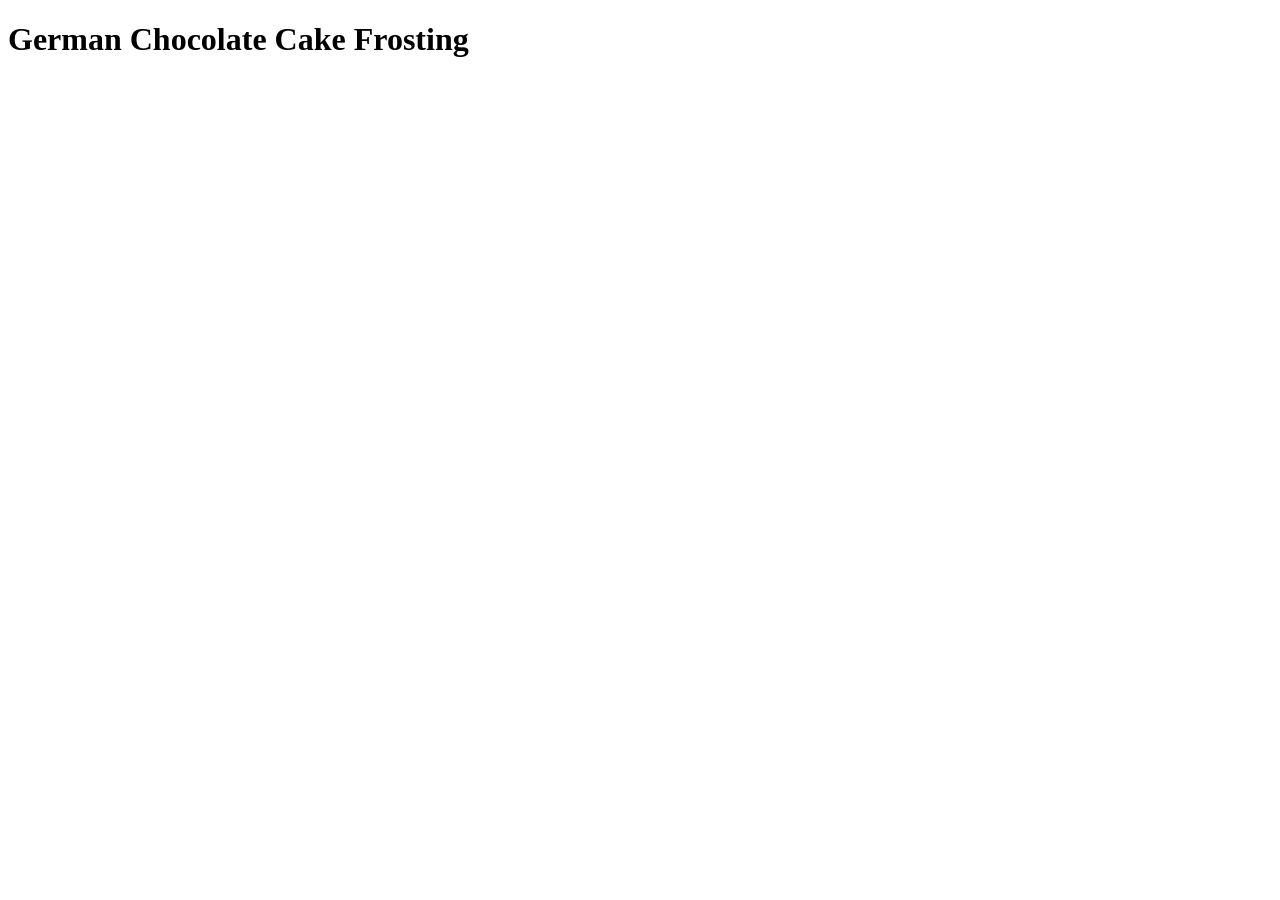
==== recipes/german-cake.html @ 1121821e "Create the basic folder structure and boilerplate Created the basic folder structure with a recipes " ====
<!doctype html>
<html lang="pt-br">
  <head>
    <meta charset="UTF-8" />
    <meta name="viewport" content="width=device-width, initial-scale=1.0" />
    <title>German Cake Frosting</title>
  </head>
  <body>
    <h1>German Chocolate Cake Frosting</h1>
  </body>
</html>
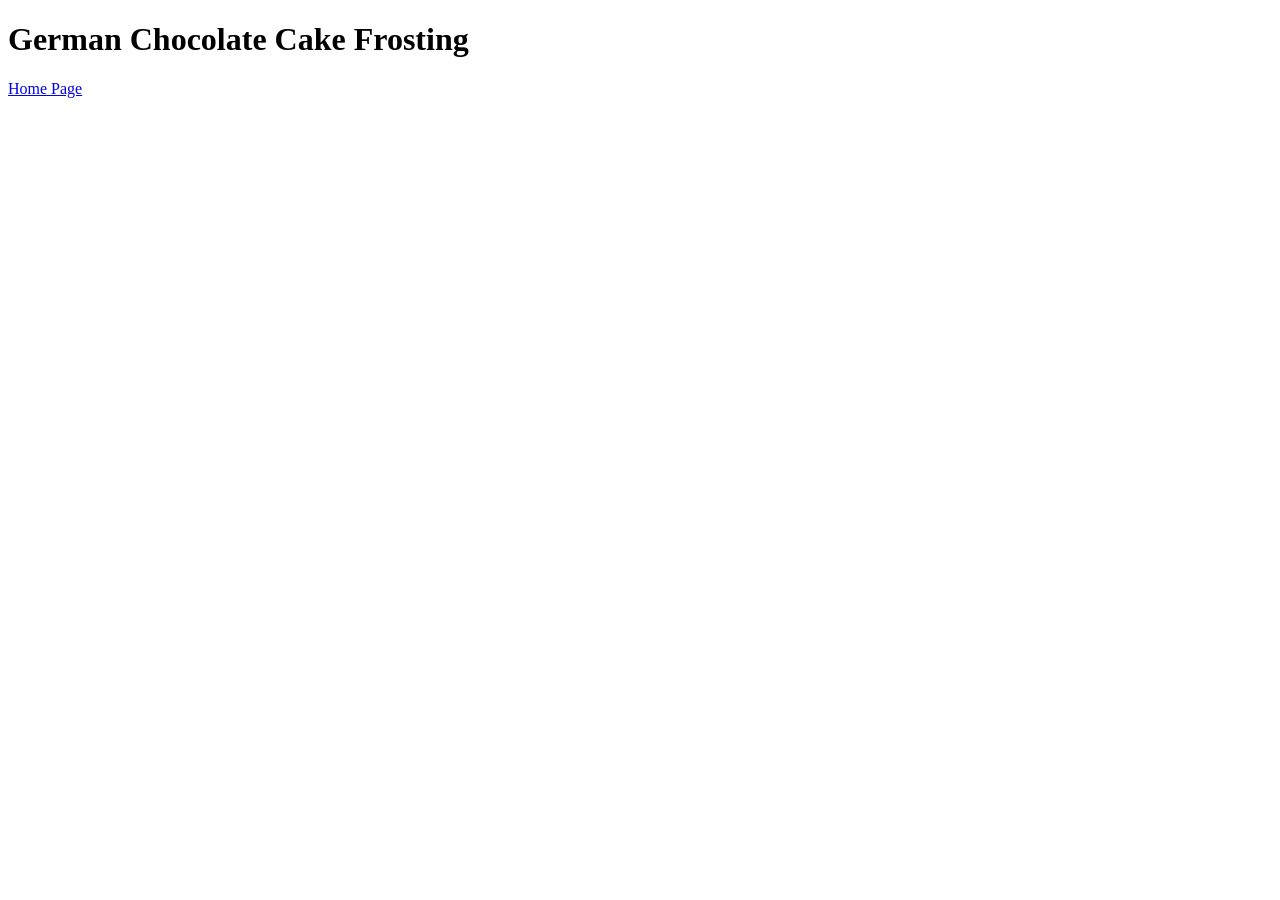
==== commit 81ea0198: "Added an link inthe german cake page to the home page" ====
--- a/recipes/german-cake.html
+++ b/recipes/german-cake.html
@@ -3,9 +3,11 @@
   <head>
     <meta charset="UTF-8" />
     <meta name="viewport" content="width=device-width, initial-scale=1.0" />
-    <title>German Cake Frosting</title>
+    <title>German Chocolate Cake Frosting</title>
   </head>
   <body>
     <h1>German Chocolate Cake Frosting</h1>
+
+    <a href="../index.html">Home Page</a>
   </body>
 </html>
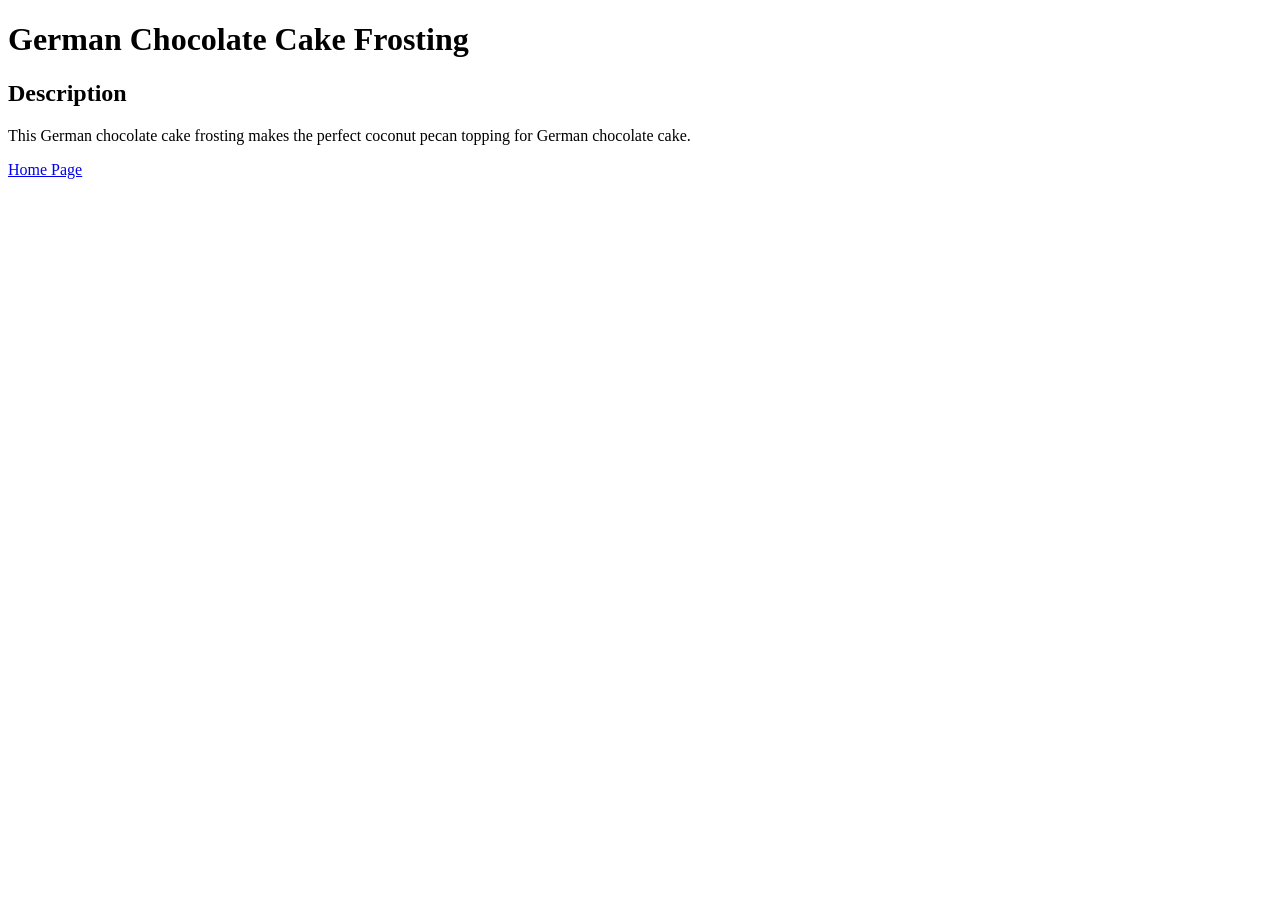
==== commit 5f6efe37: "Added a description section in the german cake page" ====
--- a/recipes/german-cake.html
+++ b/recipes/german-cake.html
@@ -8,6 +8,12 @@
   <body>
     <h1>German Chocolate Cake Frosting</h1>
 
+    <h2>Description</h2>
+    <p>
+      This German chocolate cake frosting makes the perfect coconut pecan
+      topping for German chocolate cake.
+    </p>
+
     <a href="../index.html">Home Page</a>
   </body>
 </html>
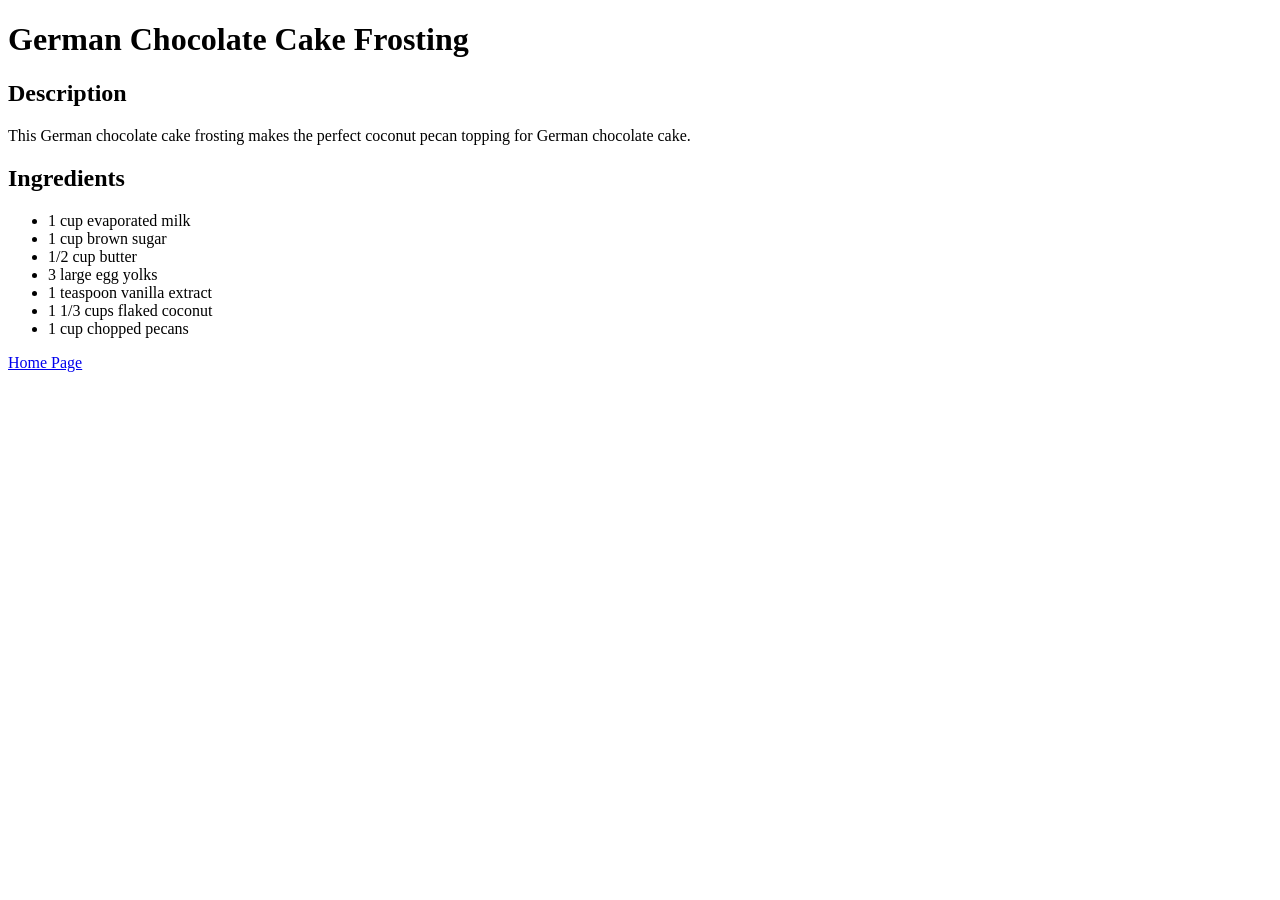
==== commit 6c40e5e0: "Added a ingredients section to the german cake recipe page" ====
--- a/recipes/german-cake.html
+++ b/recipes/german-cake.html
@@ -14,6 +14,17 @@
       topping for German chocolate cake.
     </p>
 
+    <h2>Ingredients</h2>
+    <ul>
+      <li>1 cup evaporated milk</li>
+      <li>1 cup brown sugar</li>
+      <li>1/2 cup butter</li>
+      <li>3 large egg yolks</li>
+      <li>1 teaspoon vanilla extract</li>
+      <li>1 1/3 cups flaked coconut</li>
+      <li>1 cup chopped pecans</li>
+    </ul>
+
     <a href="../index.html">Home Page</a>
   </body>
 </html>
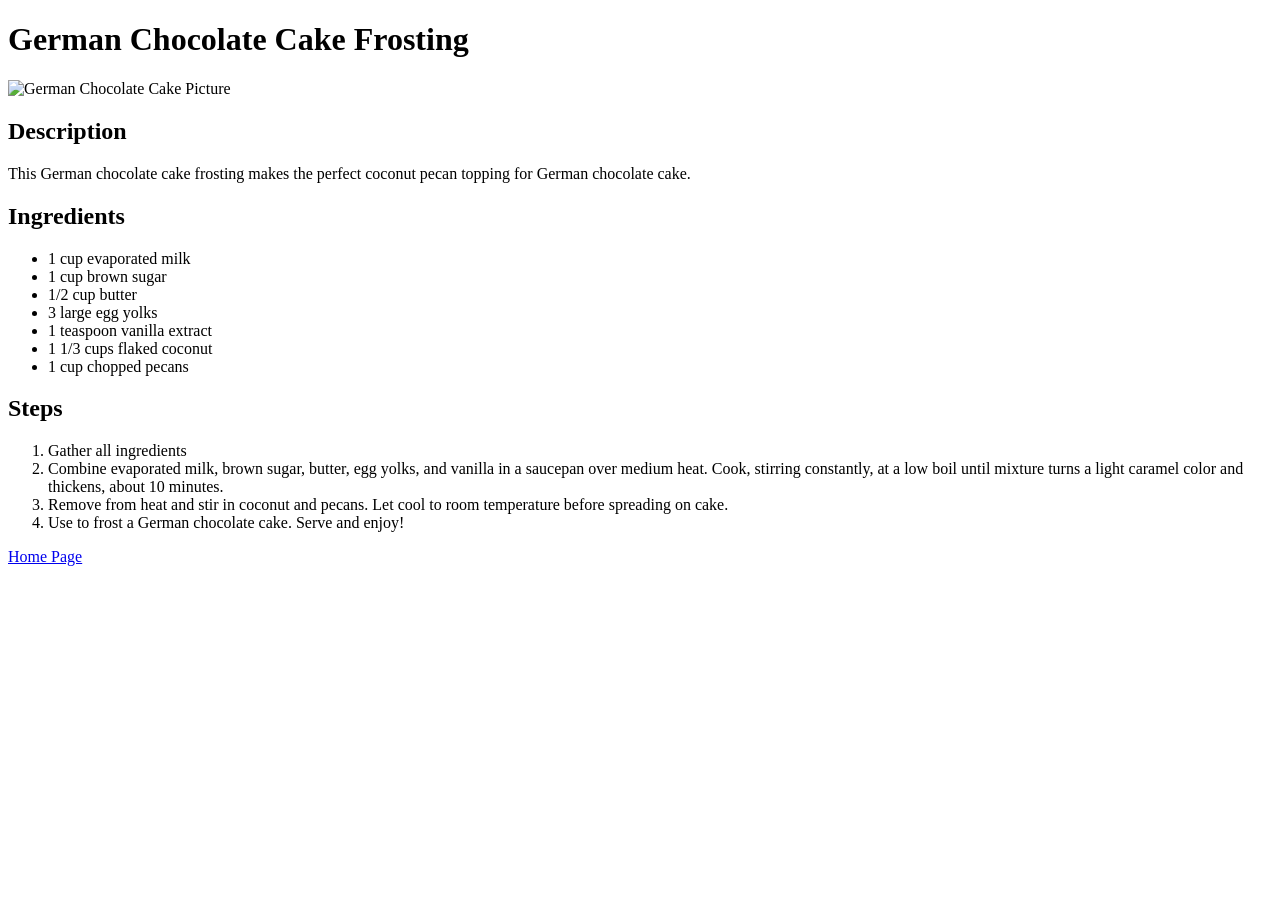
==== commit 6f3de119: "Added the image and the steps section in the german cake page" ====
--- a/recipes/german-cake.html
+++ b/recipes/german-cake.html
@@ -7,6 +7,13 @@
   </head>
   <body>
     <h1>German Chocolate Cake Frosting</h1>
+
+    <img
+      src="../images/german-cake.jpg"
+      alt="German Chocolate Cake Picture"
+      width="400"
+      height="400"
+    />
 
     <h2>Description</h2>
     <p>
@@ -25,6 +32,22 @@
       <li>1 cup chopped pecans</li>
     </ul>
 
+    <h2>Steps</h2>
+    <ol>
+      <li>Gather all ingredients</li>
+      <li>
+        Combine evaporated milk, brown sugar, butter, egg yolks, and vanilla in
+        a saucepan over medium heat. Cook, stirring constantly, at a low boil
+        until mixture turns a light caramel color and thickens, about 10
+        minutes.
+      </li>
+      <li>
+        Remove from heat and stir in coconut and pecans. Let cool to room
+        temperature before spreading on cake.
+      </li>
+      <li>Use to frost a German chocolate cake. Serve and enjoy!</li>
+    </ol>
+
     <a href="../index.html">Home Page</a>
   </body>
 </html>
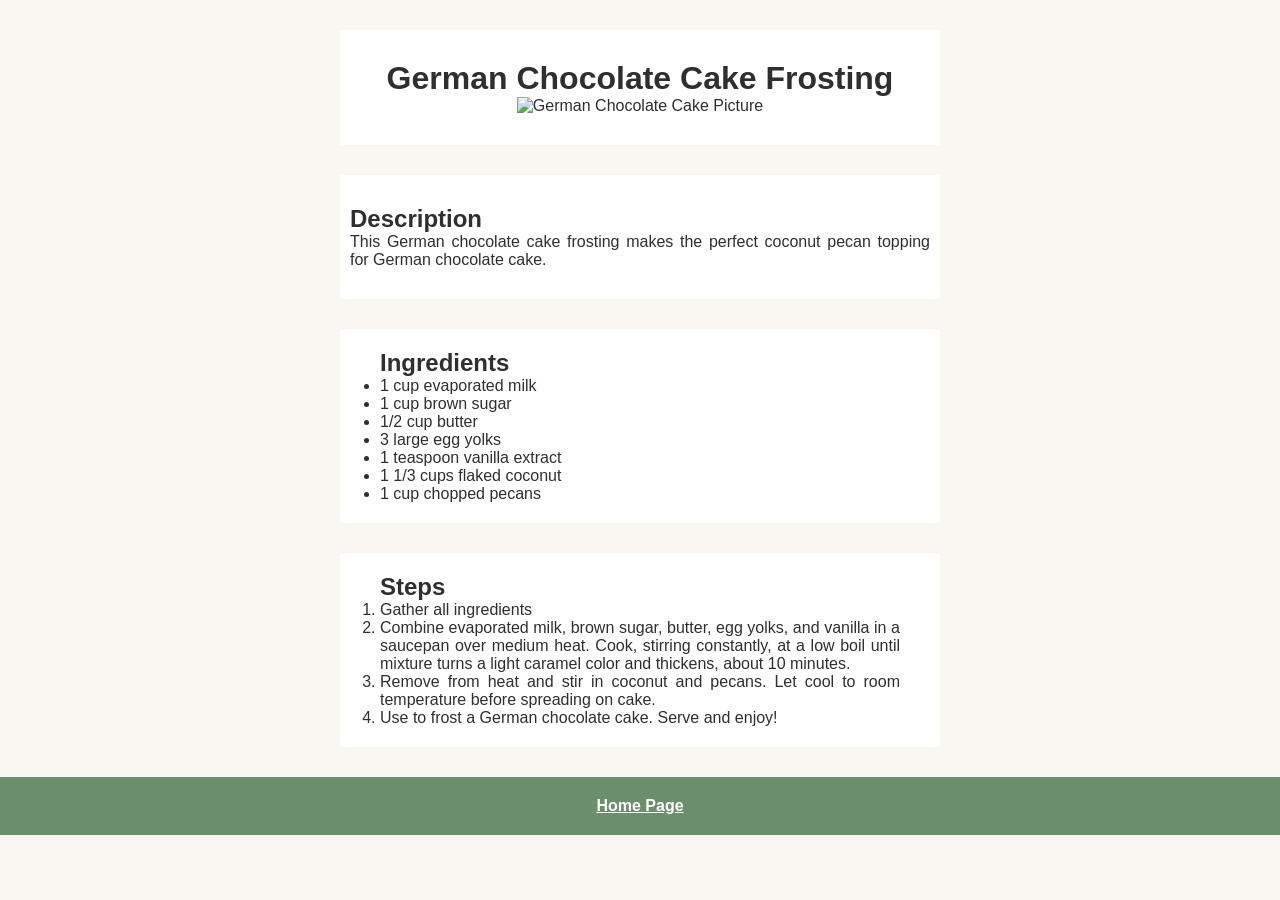
==== commit 0853d6d5: "Add style to recipes project Recipes project was plain and boring. Added styles using concepts of bo" ====
--- a/recipes/german-cake.html
+++ b/recipes/german-cake.html
@@ -4,50 +4,58 @@
     <meta charset="UTF-8" />
     <meta name="viewport" content="width=device-width, initial-scale=1.0" />
     <title>German Chocolate Cake Frosting</title>
+    <link rel="stylesheet" href="../styles/style.css" />
   </head>
-  <body>
-    <h1>German Chocolate Cake Frosting</h1>
+  <body class="recipes-body">
+    <div class="title card">
+      <h1>German Chocolate Cake Frosting</h1>
+      <img
+        src="../images/german-cake.jpg"
+        alt="German Chocolate Cake Picture"
+        width="300"
+        height="300"
+      />
+    </div>
 
-    <img
-      src="../images/german-cake.jpg"
-      alt="German Chocolate Cake Picture"
-      width="400"
-      height="400"
-    />
+    <div class="description card">
+      <h2>Description</h2>
+      <p>
+        This German chocolate cake frosting makes the perfect coconut pecan
+        topping for German chocolate cake.
+      </p>
+    </div>
 
-    <h2>Description</h2>
-    <p>
-      This German chocolate cake frosting makes the perfect coconut pecan
-      topping for German chocolate cake.
-    </p>
+    <div class="ingredients card">
+      <h2>Ingredients</h2>
+      <ul>
+        <li>1 cup evaporated milk</li>
+        <li>1 cup brown sugar</li>
+        <li>1/2 cup butter</li>
+        <li>3 large egg yolks</li>
+        <li>1 teaspoon vanilla extract</li>
+        <li>1 1/3 cups flaked coconut</li>
+        <li>1 cup chopped pecans</li>
+      </ul>
+    </div>
 
-    <h2>Ingredients</h2>
-    <ul>
-      <li>1 cup evaporated milk</li>
-      <li>1 cup brown sugar</li>
-      <li>1/2 cup butter</li>
-      <li>3 large egg yolks</li>
-      <li>1 teaspoon vanilla extract</li>
-      <li>1 1/3 cups flaked coconut</li>
-      <li>1 cup chopped pecans</li>
-    </ul>
+    <div class="steps card">
+      <h2>Steps</h2>
+      <ol>
+        <li>Gather all ingredients</li>
+        <li>
+          Combine evaporated milk, brown sugar, butter, egg yolks, and vanilla
+          in a saucepan over medium heat. Cook, stirring constantly, at a low
+          boil until mixture turns a light caramel color and thickens, about 10
+          minutes.
+        </li>
+        <li>
+          Remove from heat and stir in coconut and pecans. Let cool to room
+          temperature before spreading on cake.
+        </li>
+        <li>Use to frost a German chocolate cake. Serve and enjoy!</li>
+      </ol>
+    </div>
 
-    <h2>Steps</h2>
-    <ol>
-      <li>Gather all ingredients</li>
-      <li>
-        Combine evaporated milk, brown sugar, butter, egg yolks, and vanilla in
-        a saucepan over medium heat. Cook, stirring constantly, at a low boil
-        until mixture turns a light caramel color and thickens, about 10
-        minutes.
-      </li>
-      <li>
-        Remove from heat and stir in coconut and pecans. Let cool to room
-        temperature before spreading on cake.
-      </li>
-      <li>Use to frost a German chocolate cake. Serve and enjoy!</li>
-    </ol>
-
-    <a href="../index.html">Home Page</a>
+    <a href="../index.html" class="footer">Home Page</a>
   </body>
 </html>
--- a/styles/style.css
+++ b/styles/style.css
@@ -0,0 +1,72 @@
+* {
+  padding: 0;
+  margin: 0;
+  box-sizing: border-box;
+}
+
+body {
+  font-family: "Inter", sans-serif;
+  color: #2f2f2f;
+  background-color: #faf7f2;
+  text-align: justify;
+}
+
+.card {
+  width: 600px;
+  background-color: #ffffff;
+}
+
+/*Main page style*/
+
+.main-body {
+  text-align: center;
+}
+
+.main-title {
+  margin-top: 50px;
+}
+
+.recipes {
+  display: block;
+  width: 200px;
+  margin: 30px auto;
+  background-color: #ffffff;
+  padding: 20px 10px;
+}
+
+/*Recipes style*/
+
+.title {
+  text-align: center;
+  padding: 30px 10px;
+  margin: 30px auto;
+}
+
+.description,
+.ingredients,
+.steps {
+  margin: 30px auto;
+}
+
+.description {
+  padding: 30px 10px;
+}
+
+.ingredients,
+.steps {
+  padding: 20px 40px;
+}
+
+.highlight {
+  background-color: #6b8e6b;
+  color: white;
+}
+
+.footer {
+  display: block;
+  background-color: #6b8e6b;
+  padding: 20px 0;
+  text-align: center;
+  color: #ffffff;
+  font-weight: bold;
+}
